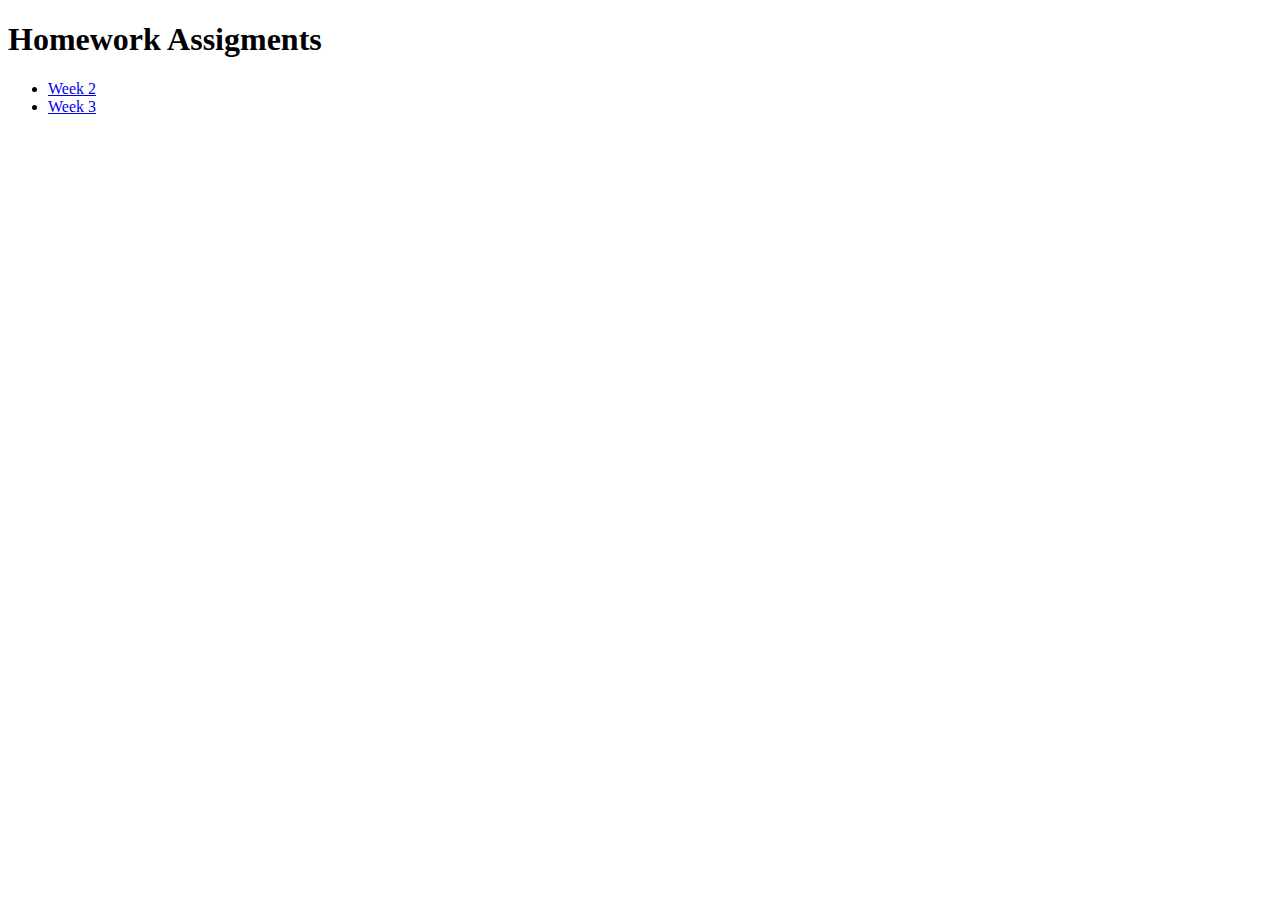
==== index.html @ c7b13b69 "Update index.html" ====
<!DOCTYPE html>
<html>
<head>
  <title>Jesse Emmelot</title>
<head> 
   
<body>
<h1>
  Homework Assigments
</h1>
<ul>
  <li> <a href="/Homework/week_2/knmi.html">Week 2</a></li>
  <li> <a href="/Homework/week_3/barchart.html">Week 3</a></li>
</ul>    
</body> 
</html>
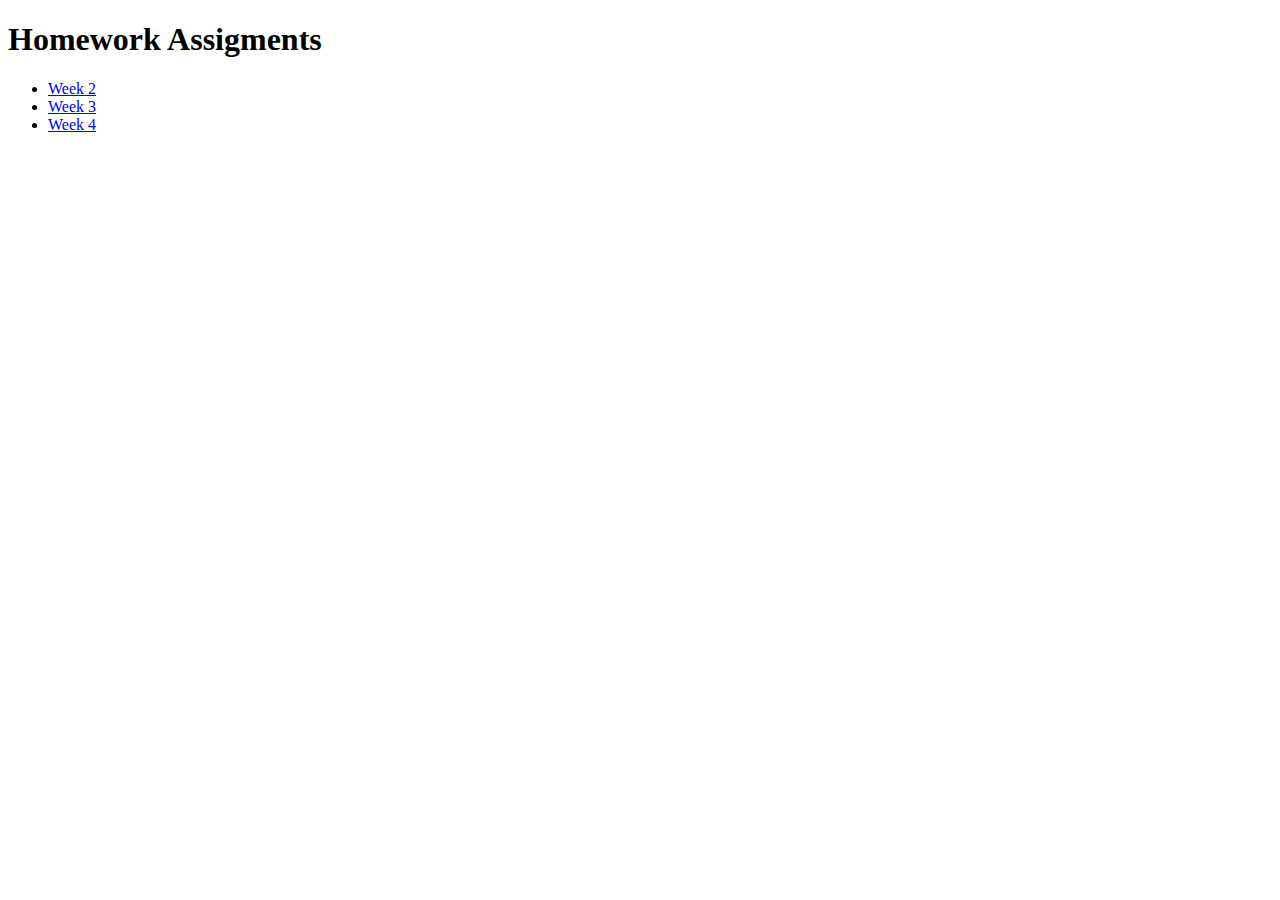
==== commit 52e1ba04: "Update index.html" ====
--- a/index.html
+++ b/index.html
@@ -9,8 +9,9 @@
   Homework Assigments
 </h1>
 <ul>
-  <li> <a href="/Homework/week_2/knmi.html">Week 2</a></li>
-  <li> <a href="/Homework/week_3/barchart.html">Week 3</a></li>
+  <li> <a href="Homework/Week_2/knmi.html">Week 2</a></li>
+  <li> <a href="Homework/Week_3/barchart.html">Week 3</a></li>
+  <li> <a href="Homework/Week_4/scatterplot.html">Week 4</a></li>
 </ul>    
 </body> 
 </html> 
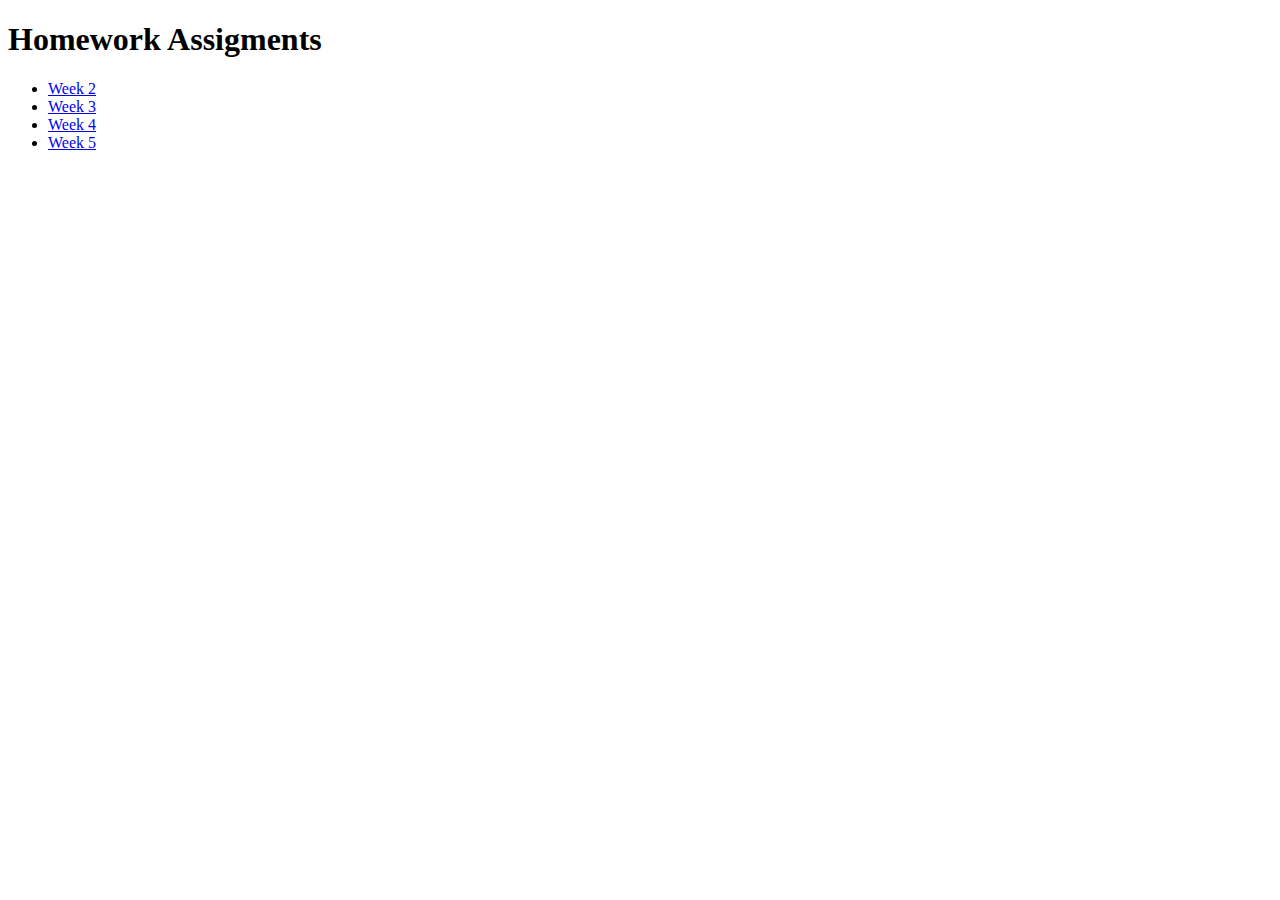
==== commit e08bf914: "Update index.html" ====
--- a/index.html
+++ b/index.html
@@ -12,6 +12,7 @@
   <li> <a href="Homework/Week_2/knmi.html">Week 2</a></li>
   <li> <a href="Homework/Week_3/barchart.html">Week 3</a></li>
   <li> <a href="Homework/Week_4/scatterplot.html">Week 4</a></li>
+  <li> <a href="Homework/Week_5/tours.html">Week 5</a></li>
 </ul>    
 </body> 
 </html> 
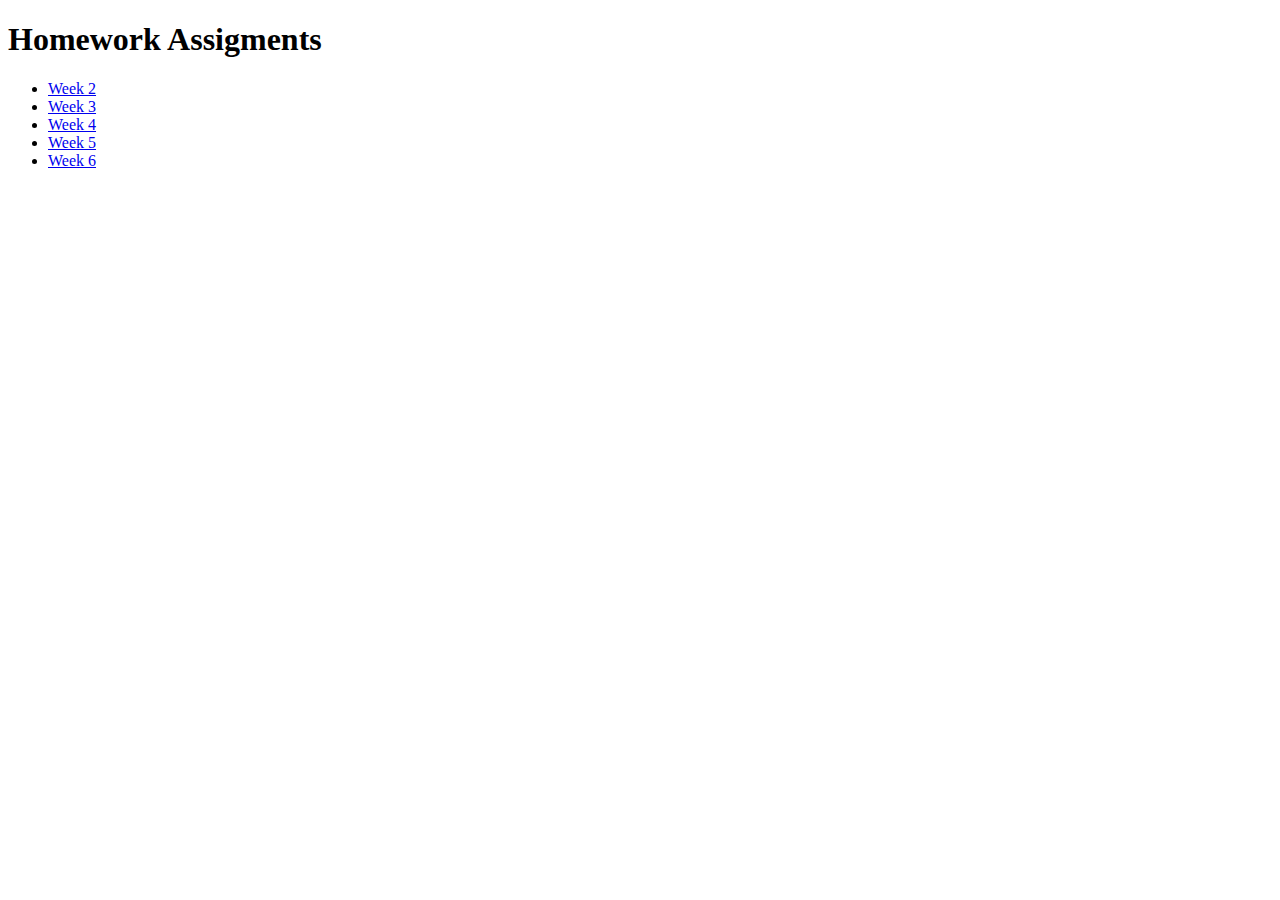
==== commit a7e1d354: "Update index.html" ====
--- a/index.html
+++ b/index.html
@@ -13,6 +13,7 @@
   <li> <a href="Homework/Week_3/barchart.html">Week 3</a></li>
   <li> <a href="Homework/Week_4/scatterplot.html">Week 4</a></li>
   <li> <a href="Homework/Week_5/tours.html">Week 5</a></li>
+  <li> <a href="Homework/Week_6/linked_views.html">Week 6</a></li>
 </ul>    
 </body> 
 </html> 
